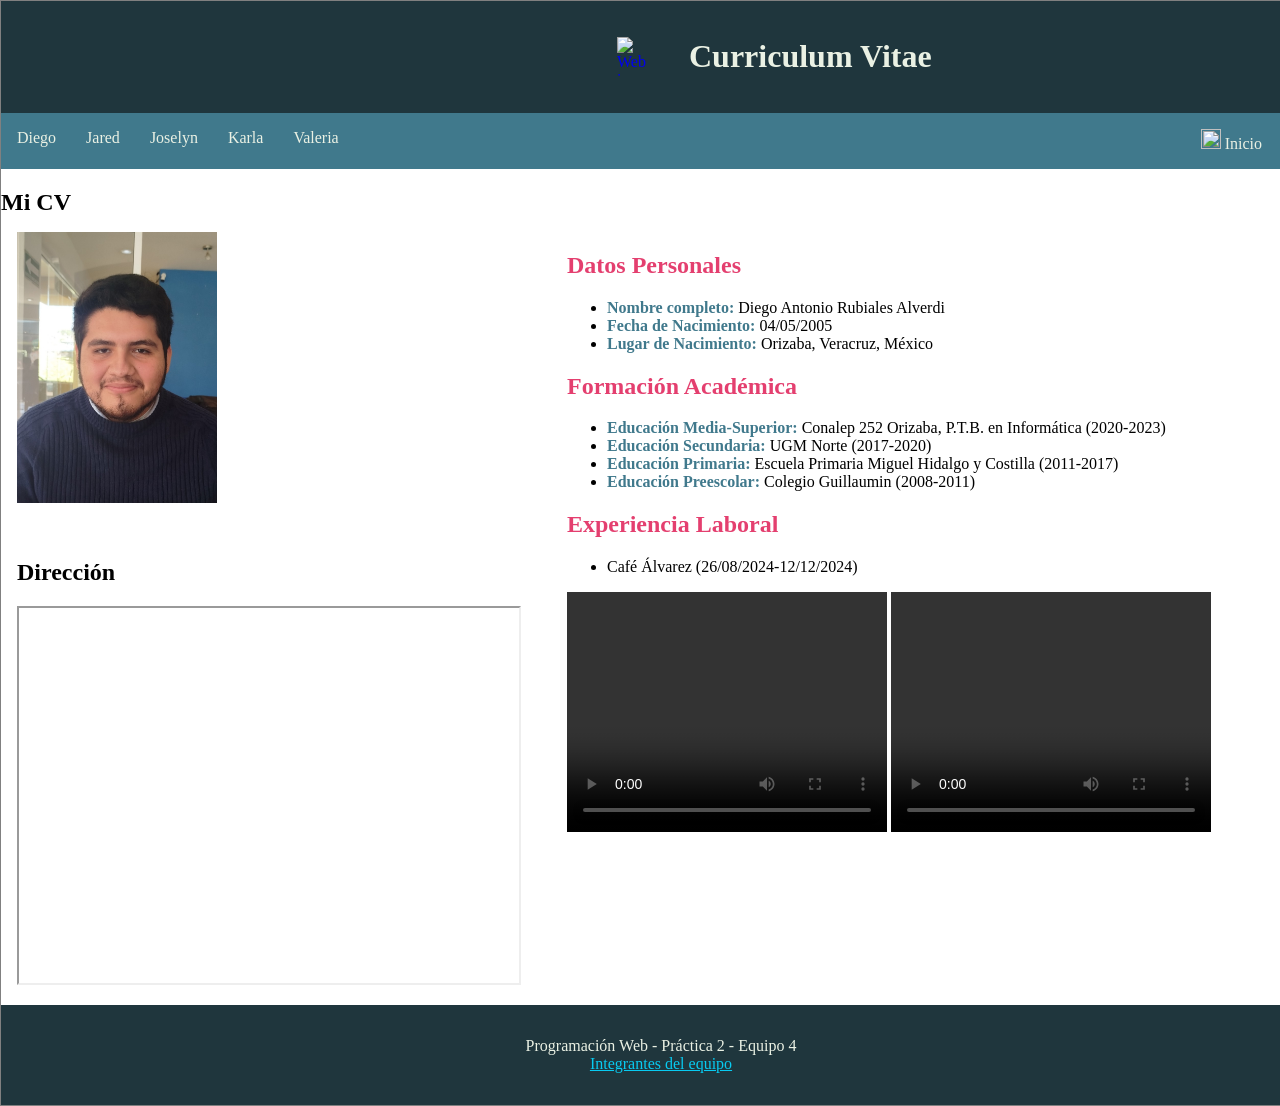
==== alveldi.html @ 729fa823 "Add files via upload" ====
<!DOCTYPE html>
<html lang="es">
	<head>
		<meta charset="utf-8">
		<meta name="description" content="Blog">
		<meta name="viewport" content="width=device-width, initial-scale=1.0">
		<meta name="author" content="Equipo 4">
                <meta name="keywords" content="Web 1.0, Web 2.0, Web 3.0, Web 4.0">
                <title>Práctica 2 </title>
                <link rel="stylesheet" type="text/css" href="newcss.css">
                
	</head>
	<body>
            <div class="contenido">
                <header>
                    <a href="index.html"><img src="img/globo.png" alt="Web icon" height="40" width="40" /> </a>
                    <h1>Curriculum Vitae</h1>    
                </header>
                
            <nav>
                <div class="inicio">
                <a href="index.html"> <img src="img/hogar.png" alt="" width="20" height="20"/> <span style="color:#EAF1E4"> Inicio </span></a>
                </div>
            <ol>
                <li><a href="alveldi.html">Diego</a></li>
                <li><a href="nayen.html">Jared</a></li>
                <li><a href="jos.html">Joselyn</a></li>
                <li><a href="frank.html">Karla</a></li>
                <li><a href="valeria.html">Valeria</a></li>
            </ol>
            </nav>
                <section>
                
                <h1>Mi CV</h1>
                <aside>
                    <img src="img/diego.jpg" alt="" width="200"  />
                    <h2>Direcci&oacute;n</h2>
                    <iframe src="https://www.google.com/maps/embed?pb=!1m18!1m12!1m3!1d3775.7069188280993!2d-97.1007860248001!3d18.855694982304033!2m3!1f0!2f0!3f0!3m2!1i1024!2i768!4f13.1!3m3!1m2!1s0x85c502aeb2d35fed%3A0xba5f3840b0862949!2sTecNM%20-%20Campus%20Orizaba!5e0!3m2!1ses-419!2smx!4v1772335577096!5m2!1ses-419!2smx" 
                            width="500" 
                            height="375" 
                            style="border:1;" 
                            allowfullscreen="" 
                            loading="lazy" 
                            referrerpolicy="no-referrer-when-downgrade">
                    </iframe>
                </aside>
                <article>
        <h2>Datos Personales</h2>
        <ul>
            <li><b>Nombre completo: </b> Diego Antonio Rubiales Alverdi</li>
            <li><b>Fecha de Nacimiento: </b>04/05/2005</li>
            <li><b>Lugar de Nacimiento: </b>Orizaba, Veracruz, M&eacute;xico</li>
        </ul>

        <h2>Formaci&oacute;n Acad&eacute;mica</h2>
        <ul>
            <li><b>Educaci&oacute;n Media-Superior: </b> Conalep 252 Orizaba, P.T.B. en Inform&aacute;tica (2020-2023)</li>
            <li><b>Educaci&oacute;n Secundaria: </b>UGM Norte (2017-2020)</li>
            <li><b>Educaci&oacute;n Primaria: </b>Escuela Primaria Miguel Hidalgo y Costilla (2011-2017)</li>
            <li><b>Educaci&oacute;n Preescolar: </b>Colegio Guillaumin (2008-2011)</li>
        </ul>
        <h2>Experiencia Laboral</h2>
        <ul>
            <li>Caf&eacute; &Aacute;lvarez (26/08/2024-12/12/2024)</li>
        </ul>
        <video width="320" height="240" controls>
            <source src="video/videoDiego.mp4" type="video/mp4">
        </video>
        <video width="320" height="240" autoplay controls>
            <source src="video.mp4" type="video/mp4">
        </video>
        </article>    
            <footer>
                    <ul>
                        <li>Programación Web - Práctica 2 - Equipo 4</li>
                        <li><a href="contacts.html">Integrantes del equipo</a></li>
                    </ul>
            </footer>
        
        </section>
                
            </div>
	</body>
</html>
---- newcss.css ----
div.contenido{
    width: 100%;
    border: 1px solid gray;
    overflow: hidden;
}

header{
    padding: 1em;
    color: #EAF1E4;
    background-color: #1F363D;
    clear: left;
    overflow: hidden;
}

footer {
    padding: 1em;
    color: #EAF1E4;
    background-color: #1F363D;
    clear: left;
    text-align: center;
    overflow: hidden;
}

header img{
    margin-top: 20px;
    margin-left: 600px;
    margin-right: 2em;
    float: left;
}

nav {
    width: 100%;
    margin: 0;
    padding: 1em;
    overflow: hidden;
    background-color: #40798C;
}

nav a {
    text-decoration: none;
    color: #294663;
}

nav ol {
    list-style-type: none;
    margin: 0;
    padding: 0; 
    color: #EAF1E4;
    overflow:hidden;

}

nav ol li {
    float: left;
    margin-right: 30px;
}

nav ol a{
    text-decoration: none;
    color: #EAF1E4;
}

article {;
    padding: 1em;
    overflow: hidden;
    margin-left: 550px;
}

footer ul {
    list-style: none;
    text-decoration: none;
}

footer a{
    color: #08cbf1;
}

body {
    margin: 0;
}

article h1{
    margin-top: 0;
}

div.pdf {
    text-align: center;
    color: #254F3E;
    margin-bottom: 20px;
}


div.inicio {
    float: right;
    margin-right: 35px;
    color: #EAF1E4;
}

div.incio a{
    color: #EAF1E4;
    margin-left: 1em;
    
}

article h2{
    color:#E43F6F;
}

article b{
    color: #40798C;
}

article br, p{
    color: #333333;
}

aside{
    float: left;
    width: 400px;
    padding: 1em;
}

aside img {
    margin-bottom: 2em;
}

section h1{
    margin-bottom: 0;
}
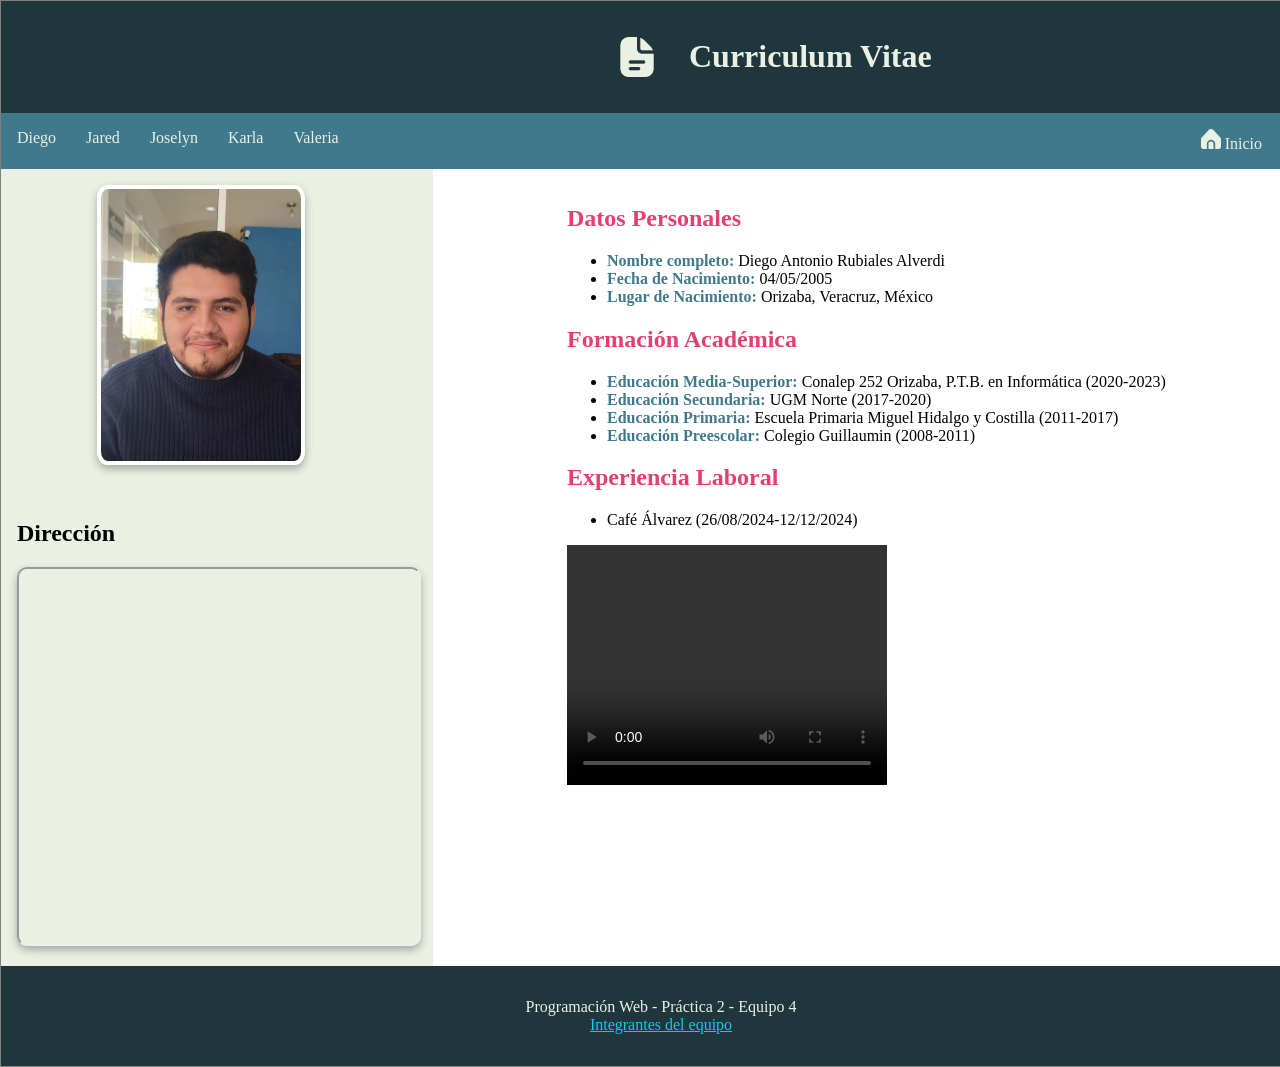
==== commit 3980effe: "Add files via upload" ====
--- a/alveldi.html
+++ b/alveldi.html
@@ -7,14 +7,13 @@
 		<meta name="author" content="Equipo 4">
                 <meta name="keywords" content="Web 1.0, Web 2.0, Web 3.0, Web 4.0">
                 <title>Práctica 2 </title>
-                <link rel="stylesheet" type="text/css" href="newcss.css">
-                
+                <link href="css/newcss.css" rel="stylesheet" type="text/css"/>
 	</head>
 	<body>
             <div class="contenido">
                 <header>
-                    <a href="index.html"><img src="img/globo.png" alt="Web icon" height="40" width="40" /> </a>
-                    <h1>Curriculum Vitae</h1>    
+                    <a href="index.html"><img src="img/documento.png" alt="Inicio" height="40" width="40" /> </a>
+                     <h1>Curriculum Vitae</h1> 
                 </header>
                 
             <nav>
@@ -31,12 +30,11 @@
             </nav>
                 <section>
                 
-                <h1>Mi CV</h1>
                 <aside>
                     <img src="img/diego.jpg" alt="" width="200"  />
                     <h2>Direcci&oacute;n</h2>
                     <iframe src="https://www.google.com/maps/embed?pb=!1m18!1m12!1m3!1d3775.7069188280993!2d-97.1007860248001!3d18.855694982304033!2m3!1f0!2f0!3f0!3m2!1i1024!2i768!4f13.1!3m3!1m2!1s0x85c502aeb2d35fed%3A0xba5f3840b0862949!2sTecNM%20-%20Campus%20Orizaba!5e0!3m2!1ses-419!2smx!4v1772335577096!5m2!1ses-419!2smx" 
-                            width="500" 
+                            width="400" 
                             height="375" 
                             style="border:1;" 
                             allowfullscreen="" 
@@ -66,9 +64,6 @@
         <video width="320" height="240" controls>
             <source src="video/videoDiego.mp4" type="video/mp4">
         </video>
-        <video width="320" height="240" autoplay controls>
-            <source src="video.mp4" type="video/mp4">
-        </video>
         </article>    
             <footer>
                     <ul>
--- a/css/newcss.css
+++ b/css/newcss.css
@@ -0,0 +1,142 @@
+
+
+div.contenido{
+    width: 100%;
+    border: 1px solid gray;
+    overflow: hidden;
+}
+
+header{
+    padding: 1em;
+    color: #EAF1E4;
+    background-color: #1F363D;
+    clear: left;
+    overflow: hidden;
+}
+
+footer {
+    padding: 1em;
+    color: #EAF1E4;
+    background-color: #1F363D;
+    clear: left;
+    text-align: center;
+    overflow: hidden;
+}
+
+header img{
+    margin-top: 20px;
+    margin-left: 600px;
+    margin-right: 2em;
+    float: left;
+}
+
+nav {
+    width: 100%;
+    margin: 0;
+    padding: 1em;
+    overflow: hidden;
+    background-color: #40798C;
+}
+
+nav a {
+    text-decoration: none;
+    color: #294663;
+}
+
+nav ol {
+    list-style-type: none;
+    margin: 0;
+    padding: 0; 
+    color: #EAF1E4;
+    overflow:hidden;
+
+}
+
+nav ol li {
+    float: left;
+    margin-right: 30px;
+}
+
+nav ol a{
+    text-decoration: none;
+    color: #EAF1E4;
+}
+
+article {;
+    padding: 1em;
+    overflow: hidden;
+    margin-left: 550px;
+}
+
+footer ul {
+    list-style: none;
+    text-decoration: none;
+}
+
+footer a{
+    color: #08cbf1;
+}
+
+body {
+    margin: 0;
+}
+
+article h1{
+    margin-top: 0;
+}
+
+div.pdf {
+    text-align: center;
+    color: #254F3E;
+    margin-bottom: 20px;
+}
+
+
+div.inicio {
+    float: right;
+    margin-right: 35px;
+    color: #EAF1E4;
+}
+
+div.incio a{
+    color: #EAF1E4;
+    margin-left: 1em;
+    
+}
+
+article h2{
+    color:#E43F6F;
+}
+
+article b{
+    color: #40798C;
+}
+
+article br, p{
+    color: #333333;
+}
+
+aside{
+    float: left;
+    width: 400px;
+    padding: 1em;
+    background-color: #eaf1e4;
+}
+
+aside img {
+    margin-bottom: 2em;
+    margin-left: 5em;
+    border-radius: 5%;
+    border: 4px solid #fff;
+    box-shadow: 0 4px 8px rgba(0,0,0,0.3);
+}
+
+aside iframe {
+    border-radius: 10px;
+    box-shadow: 0 4px 8px rgba(0,0,0,0.3);
+}
+
+section h1{
+    margin-bottom: 0;
+}
+    
